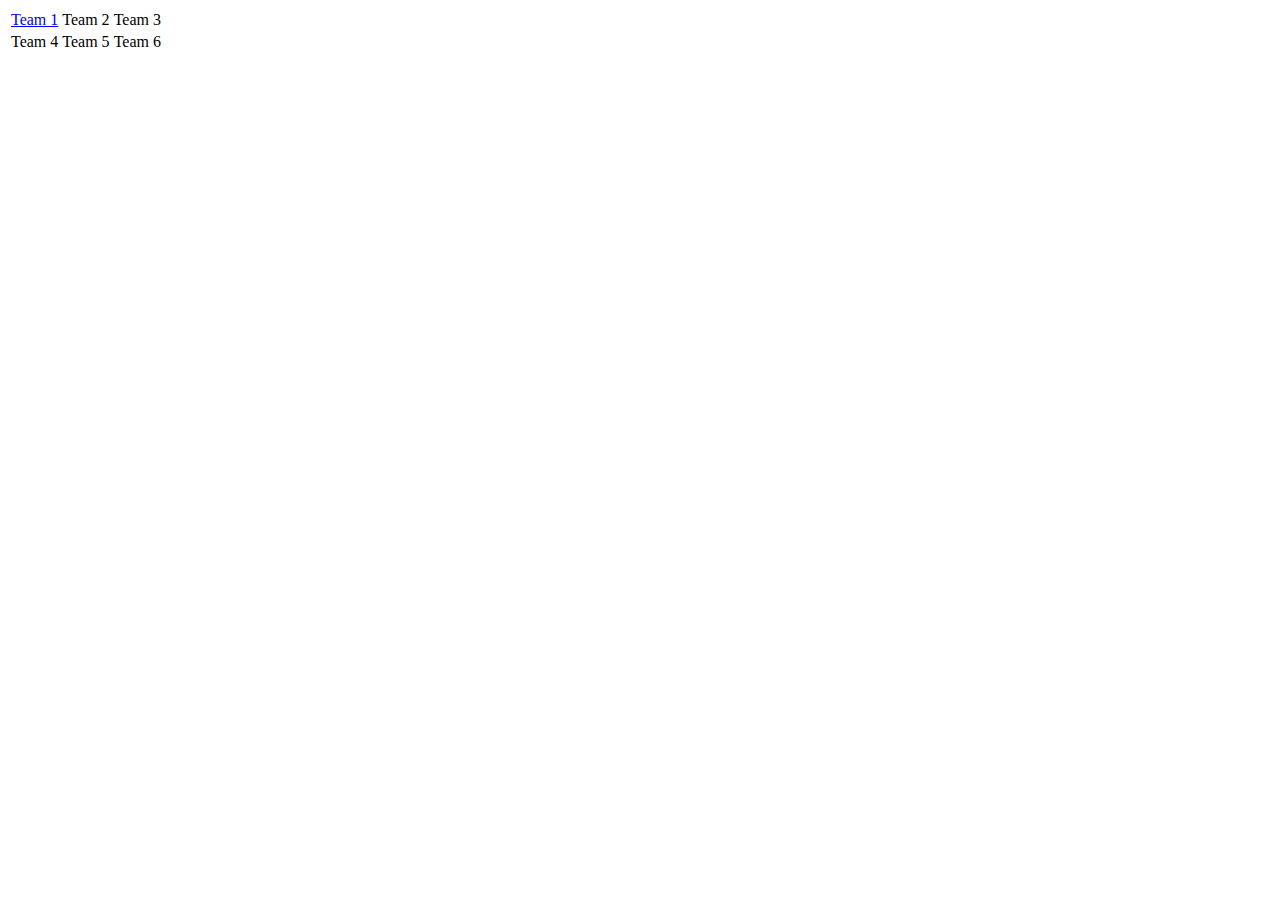
==== start.html @ 350a4d86 "Starting Creation" ====
<!DOCTYPE html>
<html>
  <body>
    <table>
      <tr>
        <td><a href="team1.html" target="body">Team 1</td>
        <td>Team 2</td>
        <td>Team 3</td>
      </tr>
      <tr>
        <td>Team 4</td>
        <td>Team 5</td>
        <td>Team 6</td>
      </tr>
    </table>
  </body>
</html>
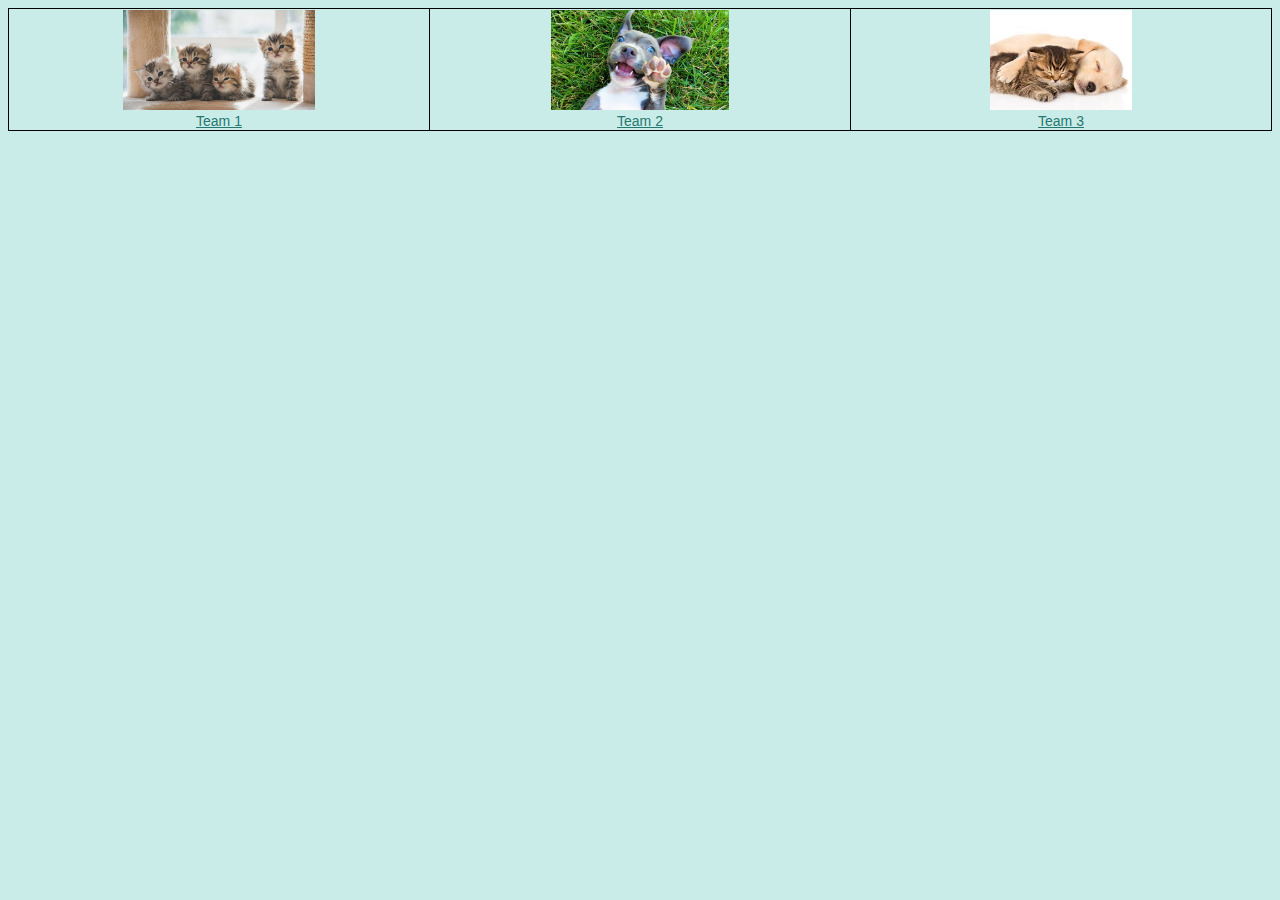
==== commit c7999a85: "adding placeholder images to main" ====
--- a/start.html
+++ b/start.html
@@ -1,17 +1,11 @@
 <!DOCTYPE html>
-<html>
-  <body>
-    <table>
-      <tr>
-        <td><a href="team1.html" target="body">Team 1</td>
-        <td>Team 2</td>
-        <td>Team 3</td>
-      </tr>
-      <tr>
-        <td>Team 4</td>
-        <td>Team 5</td>
-        <td>Team 6</td>
-      </tr>
-    </table>
-  </body>
-</html>
+<link rel="stylesheet" type="text/css" href="style.css">
+<body>
+  <table id="Teams">
+    <tr>
+      <td><a href="team1.html" target="body"><img src="cat.jpg" height="100px"><br>Team 1</td>
+      <td><a href="team2.html" target="body"><img src="puppy.jpg" height="100px"><br>Team 2</td>
+      <td><a href="team3.html" target="body"><img src="aww.jpg" height="100px"><br>Team 3</td>
+    </tr>
+  </table>
+</body>
--- a/style.css
+++ b/style.css
@@ -0,0 +1,92 @@
+body {
+    background: #CAECE9;
+    font-family: 'Trebuchet MS', sans-serif;
+    font-size: 14px;
+}
+
+a {
+    color: #26776F;
+}
+
+a:hover {
+    color: #333;
+}
+
+iframe {
+  border: 0px;
+  width: 100%;
+  /*height: 400px;*/
+  margin-left: auto;
+  margin-right: auto;
+  margin-top: auto;
+  margin-bottom: auto;
+}
+
+table, th, td{
+  border: 1px solid black;
+  border-collapse: collapse;
+  text-align: center;
+  width: 33.33%;
+}
+
+table#Teams{
+  height: 100%;
+  width: 100%;
+}
+
+table#One{
+  height: 260px;
+  width:100%;
+}
+
+div.page {
+    background: white;
+    border: 1px solid #6ECCC4;
+    width: 1000px;
+
+    margin: 30px auto;
+
+}
+
+div.page h1 {
+    background: #6ECCC4;
+    margin: 0;
+    padding: 10px 14px;
+    color: white;
+    letter-spacing: 1px;
+    text-shadow: 0 0 3px #24776F;
+    font-weight: normal;
+}
+
+div.page div.navigation {
+    background: #DEE9E8;
+    padding: 4px 10px;
+    border-top: 1px solid #ccc;
+    border-bottom: 1px solid #eee;
+    color: #888;
+    font-size: 12px;
+    letter-spacing: 0.5px;
+}
+
+div.page div.navigation a {
+    color: #444;
+    font-weight: bold;
+}
+
+div.page h2 {
+    margin: 0 0 15px 0;
+    color: #105751;
+    text-shadow: 0 1px 2px #ccc;
+}
+
+div.page div.body {
+    padding: 10px;
+}
+
+
+div.page div.footer {
+    background: #eee;
+    color: #888;
+    padding: 5px 10px;
+    font-size: 12px;
+}
